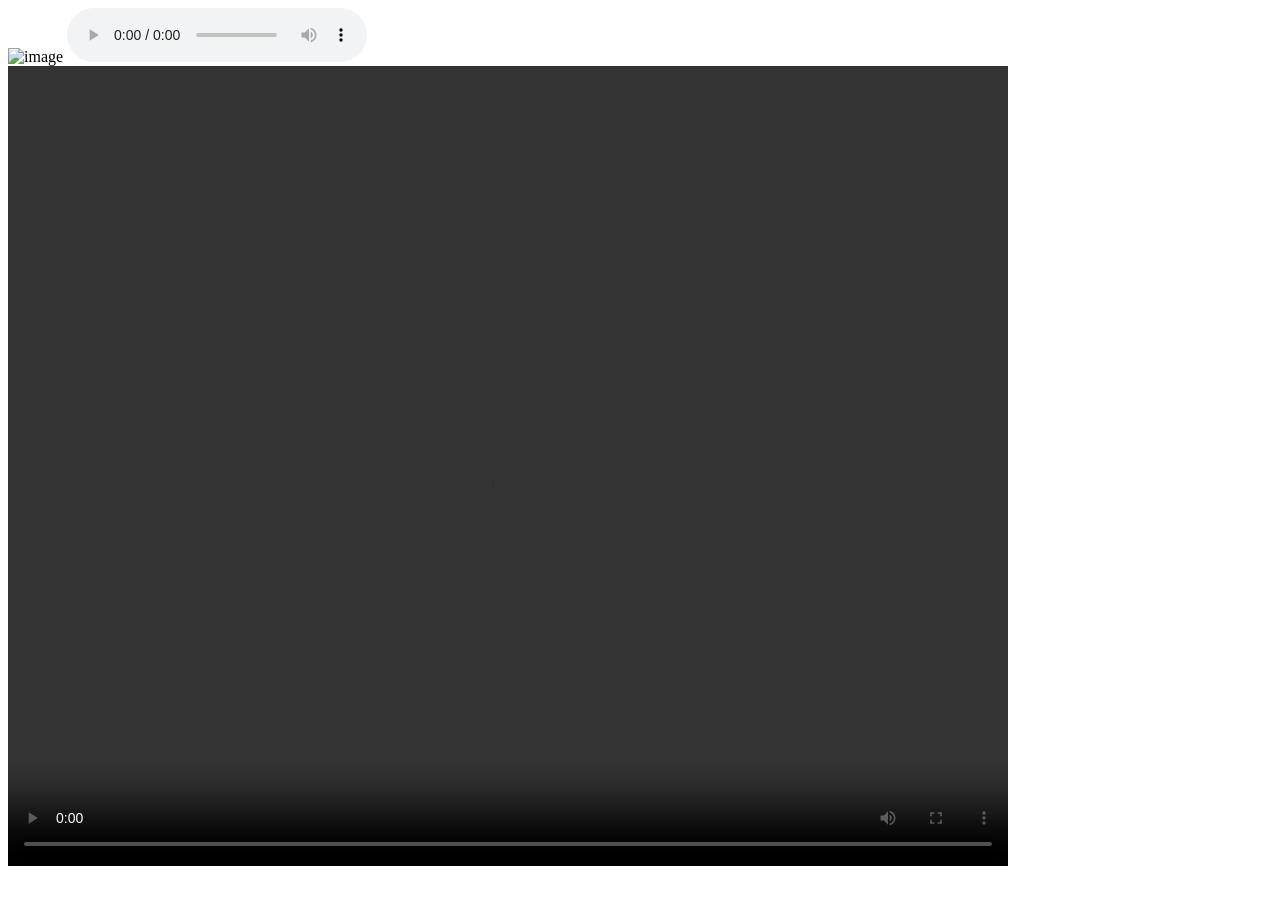
==== HTML/about.html @ 344e6fdc "Html completed" ====
<!DOCTYPE html>
<html lang="en">
<head>
    <meta charset="UTF-8">
    <meta name="viewport" content="width=device-width, initial-scale=1.0">
    <title>About</title>
</head>
<body>
    <img src="./asset/image.png" height="100px" width="100px" alt="image"></image>
    <audio src="./asset/Nilaave Vaa.mp3" controls autoplay loop></audio>
    <video src="./asset/15783460_3840_2160_24fps.mp4"  height="800 px" width="1000px" controls autolpay loop ></video>

</body>
</html>
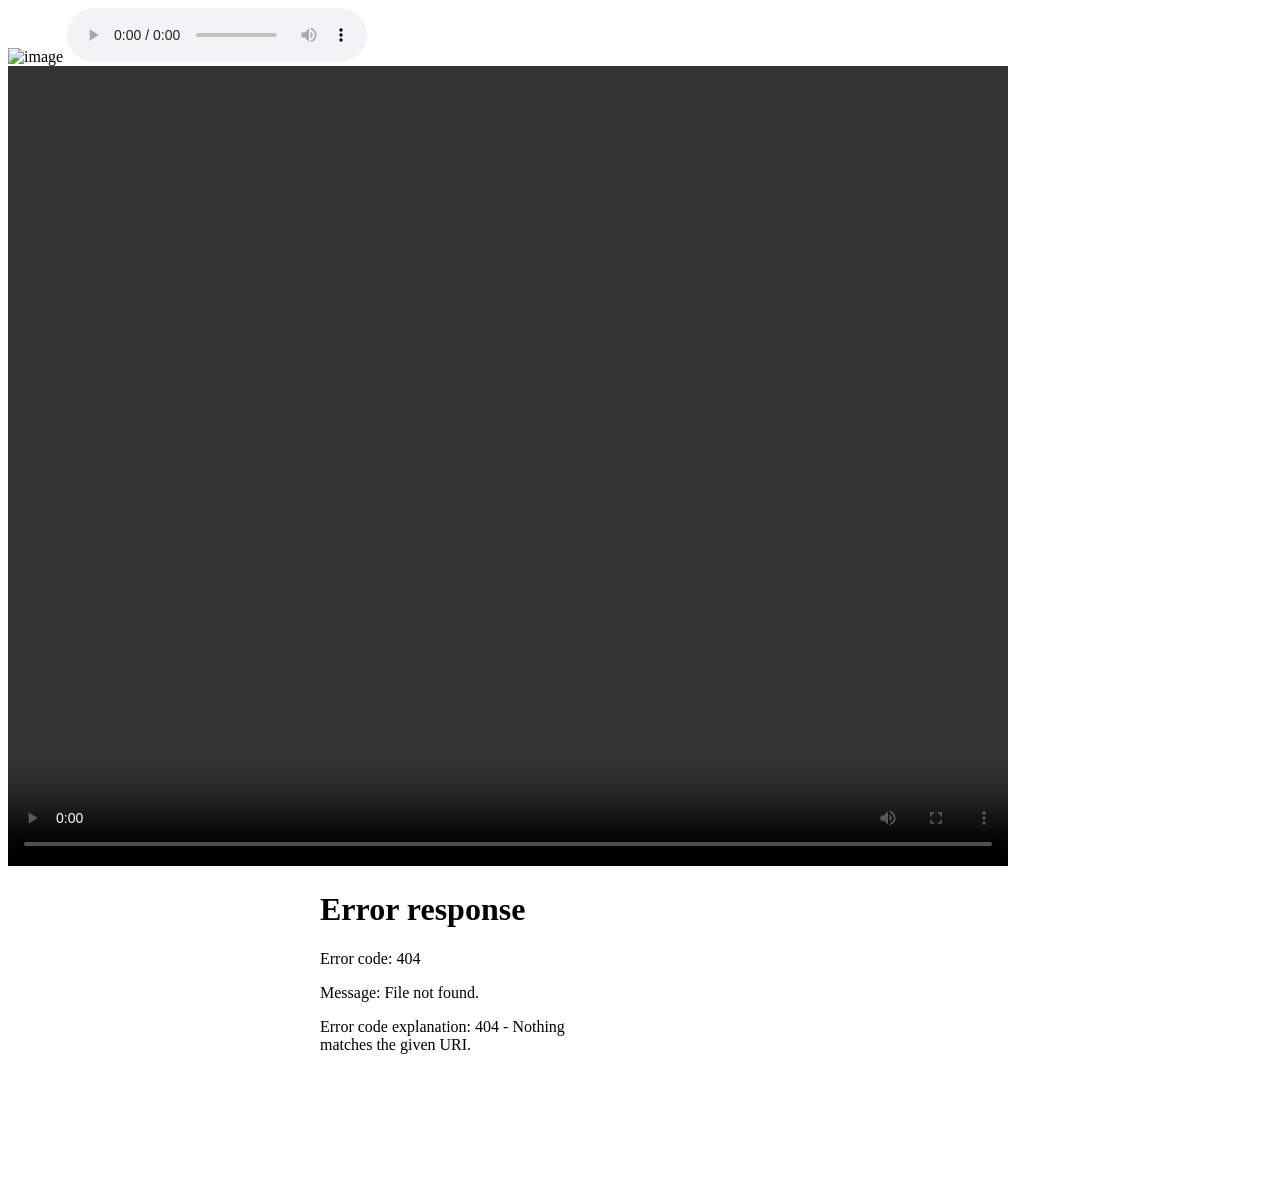
==== commit d5caa0ca: "CSS Basic and Boxmodel" ====
--- a/HTML/about.html
+++ b/HTML/about.html
@@ -9,6 +9,7 @@
     <img src="./asset/image.png" height="100px" width="100px" alt="image"></image>
     <audio src="./asset/Nilaave Vaa.mp3" controls autoplay loop></audio>
     <video src="./asset/15783460_3840_2160_24fps.mp4"  height="800 px" width="1000px" controls autolpay loop ></video>
-
+    <iframe src="https://rampex.in/index.html/" frameborder="0"></iframe>
+    <iframe src="<iframe width="560" height="315" src="https://www.youtube.com/embed/Y5fQPi89wpI?si=EYU6o6_TIu38egfb" title="YouTube video player" frameborder="0" allow="accelerometer; autoplay; clipboard-write; encrypted-media; gyroscope; picture-in-picture; web-share" referrerpolicy="strict-origin-when-cross-origin" allowfullscreen></iframe>
 </body>
 </html>
